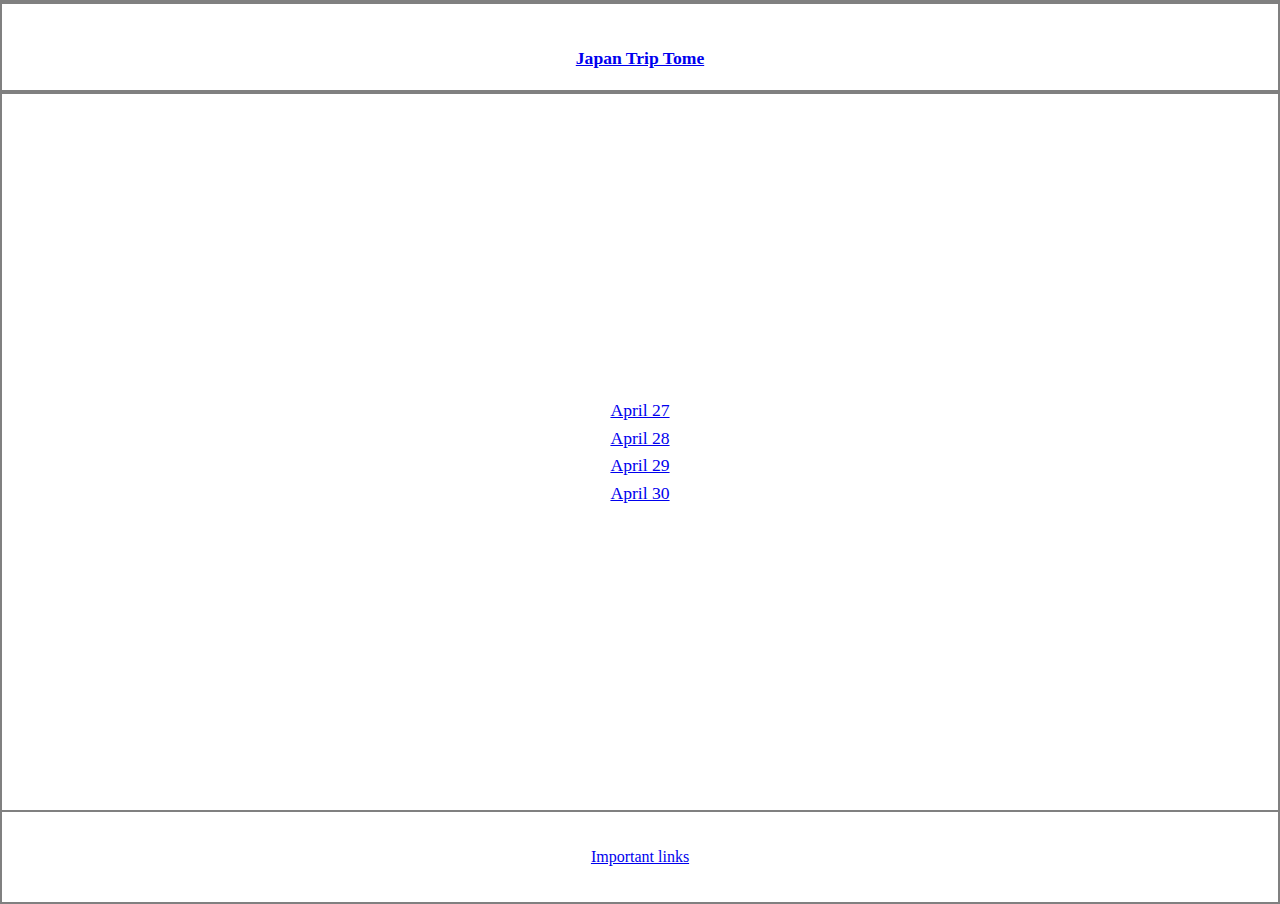
==== index.html @ c3f1b021 "all links" ====
<!DOCTYPE html>
<html lang="en">
<head>
    <meta charset="UTF-8">
    <meta name="viewport" content="width=device-width, initial-scale=1.0">
    <title>cover</title>
    <link rel="stylesheet" href="style.css">
</head>
<body>
    <header>
        <h1>
            <a href="index.html">Japan Trip Tome</a>
        </h1>
    </header>
    <main>
        <a href="april27.html">April 27</a>
        <a href="april28.html">April 28</a>
        <a href="april29.html">April 29</a>
        <a href="april30.html">April 30</a>
    </main>
    <footer>
        <a href="important-links.html">Important links</a>
    </footer>
</body>
</html>
---- style.css ----
body, header, main{
    width: 100vw;
    display: flex;
    flex-direction: column;
    justify-content: center;
    align-items: center;
    box-sizing: border-box;
    overflow: hidden;
    border: solid 2px gray;
    padding: 0;
    margin: 0;
}

header,footer{
    height: 10vh;
    display: flex;
    flex-direction: row;
    overflow-x: scroll;
    justify-content: center;
    align-items: center;
    gap: 0.2rem;
}
main{
    height: 80vh;
}

h1, h2{
    font-size: 3rem;
}

p, a{
    font-size: 1.1rem;
    margin: 0.2rem;
}

footer>a{
    font-size: 1rem;
}

div{
    display: flex;
    flex-direction: row;
    align-items: center;
    justify-content: start;
    background-color: wheat;
    width: 100vw;
    margin-top: 0.5rem;
    padding-left: 2rem;
    padding-right: 1rem;
    gap: 0.2rem;
}
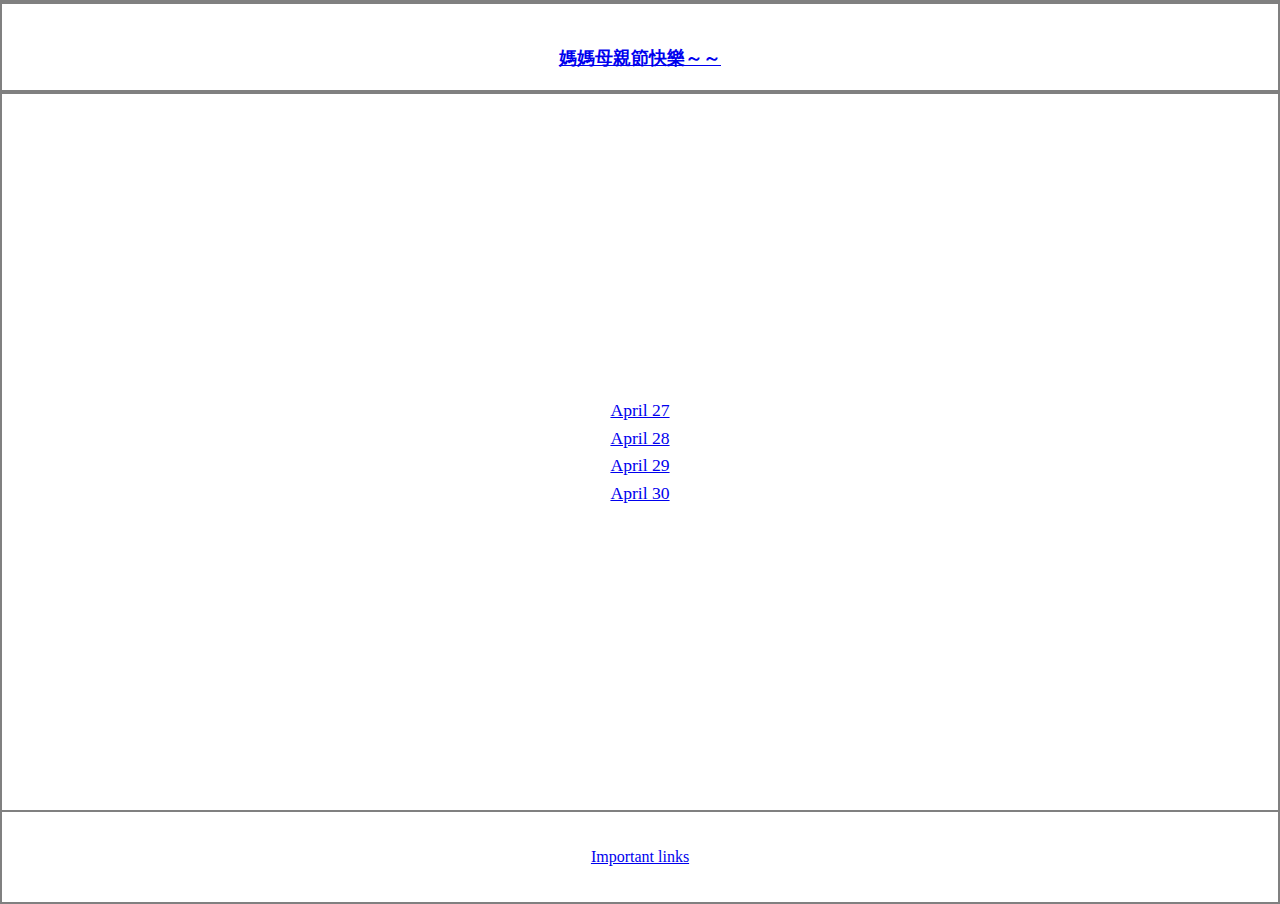
==== commit 63f8e06f: "母親節 adj" ====
--- a/index.html
+++ b/index.html
@@ -9,7 +9,7 @@
 <body>
     <header>
         <h1>
-            <a href="index.html">Japan Trip Tome</a>
+            <a href="index.html">媽媽母親節快樂～～</a>
         </h1>
     </header>
     <main>
@@ -22,4 +22,4 @@
         <a href="important-links.html">Important links</a>
     </footer>
 </body>
-</html>+</html>
--- a/style.css
+++ b/style.css
@@ -5,10 +5,13 @@
     justify-content: center;
     align-items: center;
     box-sizing: border-box;
-    overflow: hidden;
     border: solid 2px gray;
     padding: 0;
     margin: 0;
+}
+
+body{
+    overflow-y: scroll;
 }
 
 header,footer{
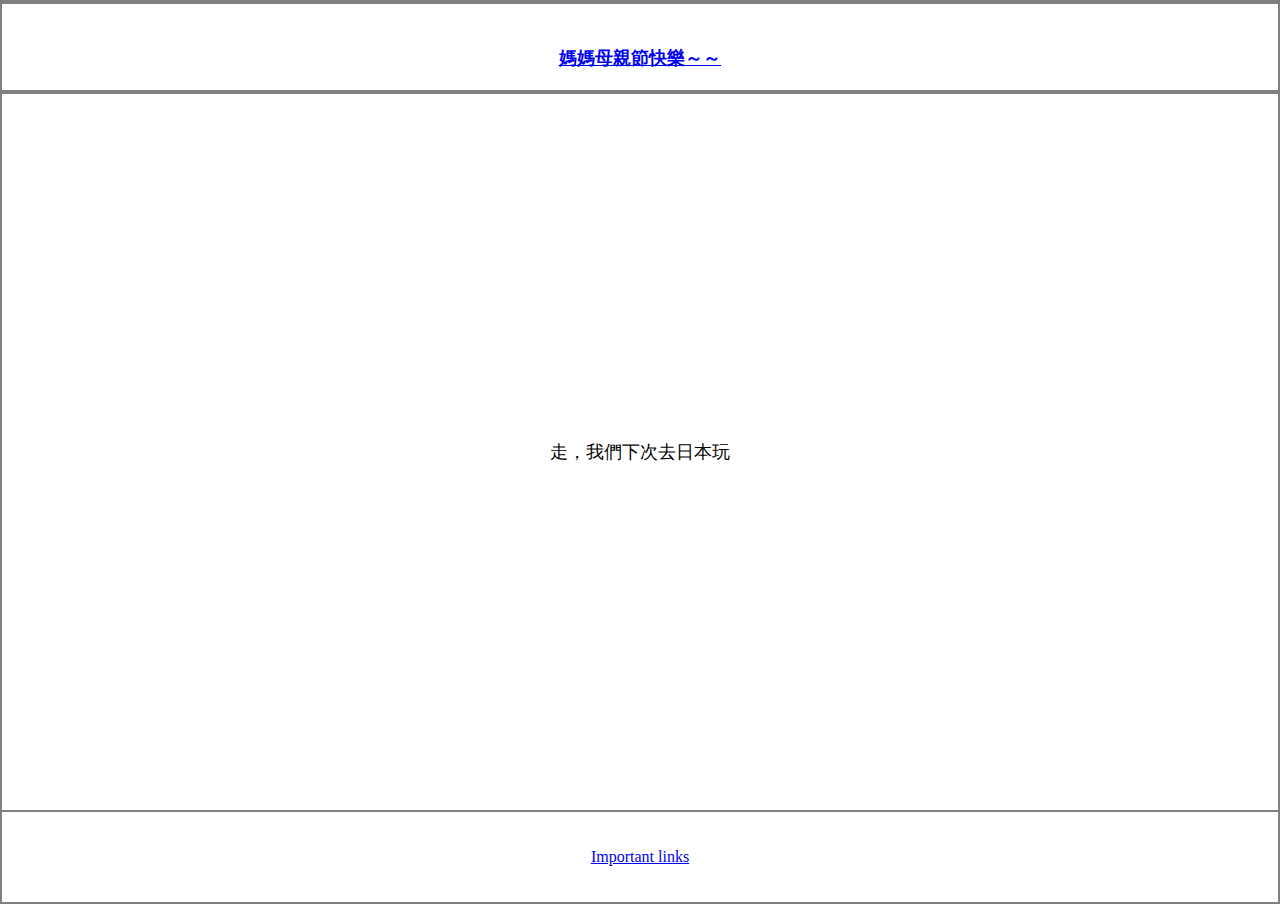
==== commit b4752411: "adj2" ====
--- a/index.html
+++ b/index.html
@@ -13,10 +13,7 @@
         </h1>
     </header>
     <main>
-        <a href="april27.html">April 27</a>
-        <a href="april28.html">April 28</a>
-        <a href="april29.html">April 29</a>
-        <a href="april30.html">April 30</a>
+        <p>走，我們下次去日本玩</p>
     </main>
     <footer>
         <a href="important-links.html">Important links</a>
